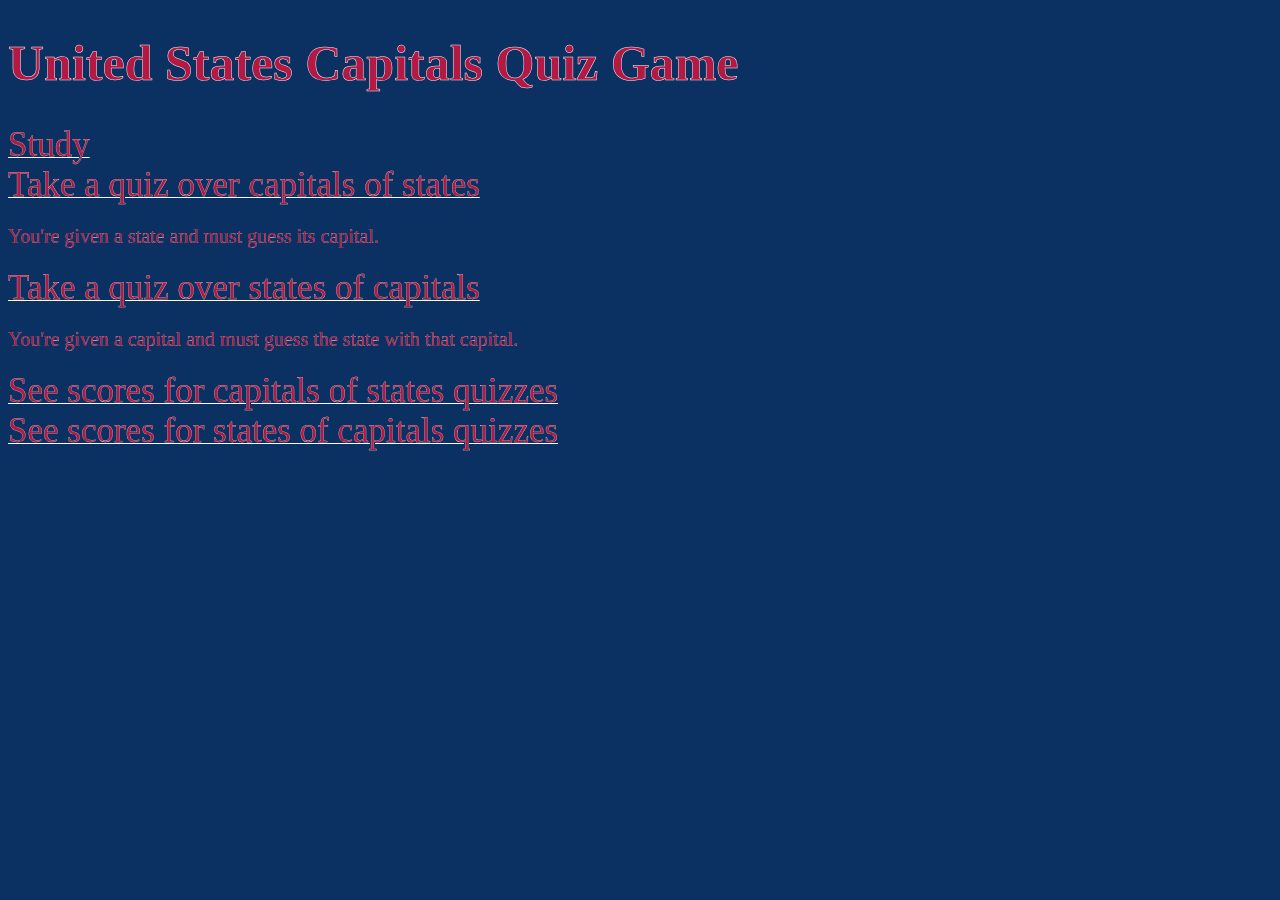
==== Java_and_Spring_Version/src/main/resources/static/index.html @ 9f8fc39b "Add resources and front-end code with current progress" ====
<!DOCTYPE html>
<html lang='en'>
<head>
    <title>United States Capitals Quiz Game</title>
    <meta charset='UTF-8'>
    <link rel='stylesheet' href='styles.css'>
</head>
<body>
    <h1 class='largeText'>United States Capitals Quiz Game</h1>
    <div>
        <a href='study.html' class='mediumText'>Study</a>
        <div>
            <a href='capitalsOfStatesQuiz' class='mediumText'>Take a quiz over capitals of states</a>
            <p class='smallText'>You're given a state and must guess its capital.</p>
        </div>
        <div>
            <a href='statesOfCapitalsQuiz' class='mediumText'>Take a quiz over states of capitals</a>
            <p class='smallText'>You're given a capital and must guess the state with that capital.</p>
        </div>
        <a href='capitalsOfStatesQuizScores' class='mediumText'>See scores for capitals of states quizzes</a>
        <a href='statesOfCapitalsQuizScores' class='mediumText'>See scores for states of capitals quizzes</a>
    </div>
</body>
</html>
---- Java_and_Spring_Version/src/main/resources/static/styles.css ----
body {
    /*
    Use the colors of the American flag; which are white, Old Glory Blue, and Old Glory Red.
    These codes are from flagcolorcodes.com/usa.
    */
    background-color: #0A3161;
    --old-glory-red: #B31942;
    color: var(--old-glory-red);
}

a {
    color: var(--old-glory-red);
    display: block;
}

.largeText {
    font-size: 50px;
    -webkit-text-stroke: 0.5px white;
}

.mediumText {
    font-size: 35px;
    -webkit-text-stroke: 0.25px white;
    text-decoration-thickness: 0.25px;
}

.smallText {
    font-size: 20px;
    -webkit-text-stroke: 0.15px white;
    text-decoration-thickness: 0.15px;
}

table {
    margin: 0 auto;
    --thick-border-style: 2px solid white;
    --thin-border-style: 1px solid white;
    border: var(--thick-border-style);
    border-collapse: collapse;
}

th {
    border-bottom: var(--thick-border-style);
}

th:first-child {
    border-right: var(--thin-border-style);
}

td {
    border: var(--thin-border-style);
}
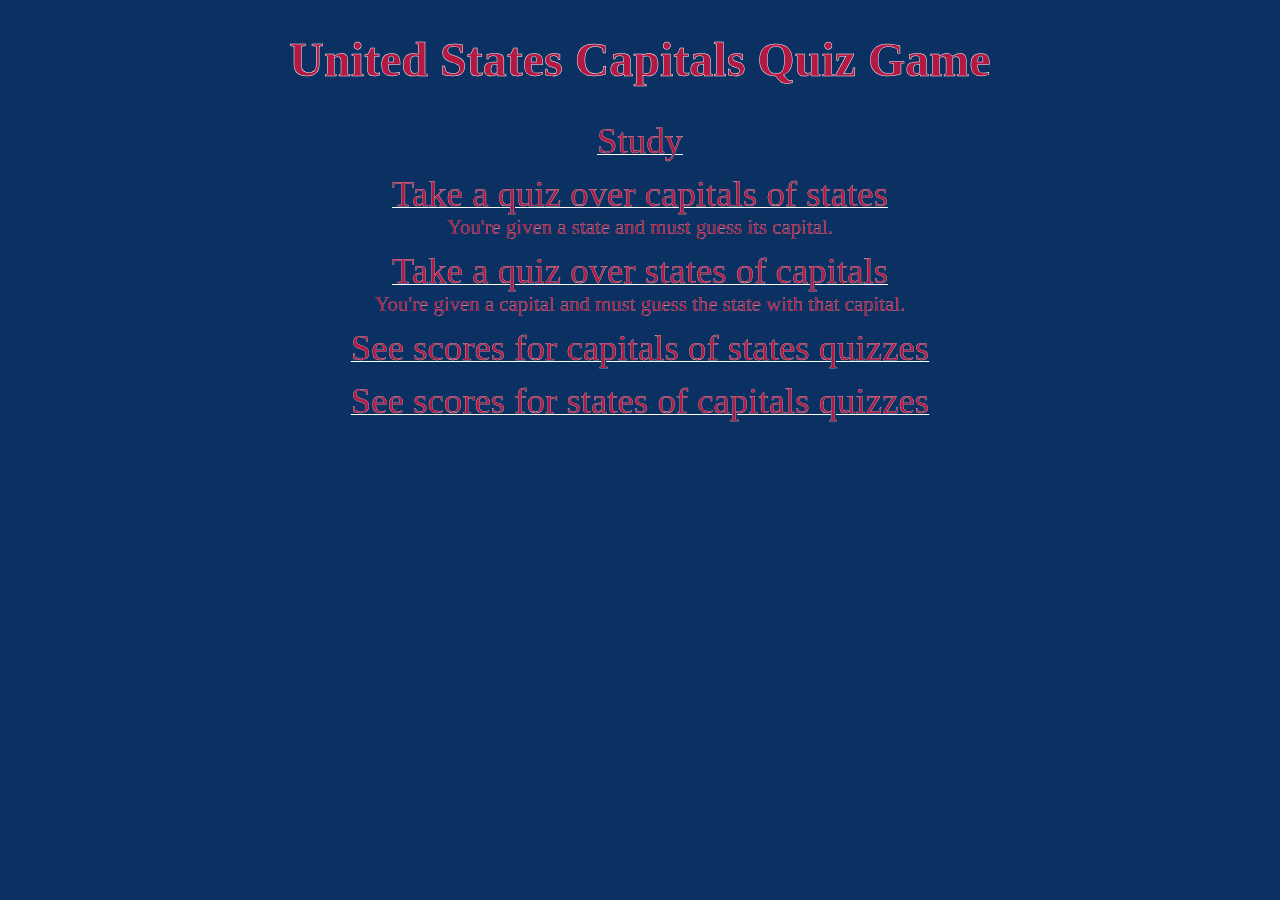
==== commit 7bd7f314: "Lots of styling updates" ====
--- a/Java_and_Spring_Version/src/main/resources/static/index.html
+++ b/Java_and_Spring_Version/src/main/resources/static/index.html
@@ -3,22 +3,31 @@
 <head>
     <title>United States Capitals Quiz Game</title>
     <meta charset='UTF-8'>
-    <link rel='stylesheet' href='styles.css'>
+    <link rel='stylesheet' href='common.css' />
+    <style>
+        #mainMenuLinksDiv {
+            text-align: center;
+            display: flex;
+            flex-direction: column;
+            row-gap: 10px;
+        }
+    </style>
 </head>
 <body>
-    <h1 class='largeText'>United States Capitals Quiz Game</h1>
-    <div>
-        <a href='study.html' class='mediumText'>Study</a>
+    <h1>United States Capitals Quiz Game</h1>
+    
+    <div id='mainMenuLinksDiv'>
+        <a href='study.html'>Study</a>
         <div>
-            <a href='capitalsOfStatesQuiz' class='mediumText'>Take a quiz over capitals of states</a>
-            <p class='smallText'>You're given a state and must guess its capital.</p>
+            <a href='capitalsOfStatesQuiz'>Take a quiz over capitals of states</a>
+            <p>You're given a state and must guess its capital.</p>
         </div>
         <div>
-            <a href='statesOfCapitalsQuiz' class='mediumText'>Take a quiz over states of capitals</a>
-            <p class='smallText'>You're given a capital and must guess the state with that capital.</p>
+            <a href='statesOfCapitalsQuiz'>Take a quiz over states of capitals</a>
+            <p>You're given a capital and must guess the state with that capital.</p>
         </div>
-        <a href='capitalsOfStatesQuizScores' class='mediumText'>See scores for capitals of states quizzes</a>
-        <a href='statesOfCapitalsQuizScores' class='mediumText'>See scores for states of capitals quizzes</a>
+        <a href='quizScores?forCapitalsOfStatesQuizzes=true'>See scores for capitals of states quizzes</a>
+        <a href='quizScores?forCapitalsOfStatesQuizzes=false'>See scores for states of capitals quizzes</a>
     </div>
 </body>
 </html>
--- a/Java_and_Spring_Version/src/main/resources/static/common.css
+++ b/Java_and_Spring_Version/src/main/resources/static/common.css
@@ -0,0 +1,62 @@
+/* This file has rules that apply to more than 1 HTML or FreeMarker template file. */
+
+body {
+    /*
+    Use the colors of the American flag; which are white, Old Glory Blue, and Old Glory Red.
+    These codes are from flagcolorcodes.com/usa.
+    */
+    background-color: #0A3161;
+    --old-glory-red: #B31942;
+    color: var(--old-glory-red);
+    margin: 10px 15px 30px;
+}
+
+h1 {
+    text-align: center;
+    font-size: 3rem;
+    -webkit-text-stroke: 0.5px white;
+}
+
+h2, caption, th, #mainMenuLinksDiv a, #questionLegend {
+    font-size: 2.3rem;
+    -webkit-text-stroke: 0.25px white;
+    text-decoration-thickness: 0.25px; /* Underlines for links. */
+}
+
+td, a, p, label, input[type='file'] {
+    font-size: 1.3rem;
+    -webkit-text-stroke: 0.15px white;
+    text-decoration-thickness: 0.15px;
+}
+
+a {
+    color: var(--old-glory-red);
+    display: block;
+}
+
+p {
+    margin: 0;
+}
+
+table {
+    margin: 0 auto;
+    --thick-border-style: 2px solid white;
+    --thin-border-style: 1px solid white;
+    border: var(--thick-border-style);
+    border-collapse: collapse;
+    text-align: center;
+}
+
+th {
+    padding: 4px 7px;
+    border-bottom: var(--thick-border-style);
+}
+
+th:nth-child(n + 2) {
+    border-left: var(--thin-border-style);
+}
+
+td {
+    padding: 2px 7px;
+    border: var(--thin-border-style);
+}
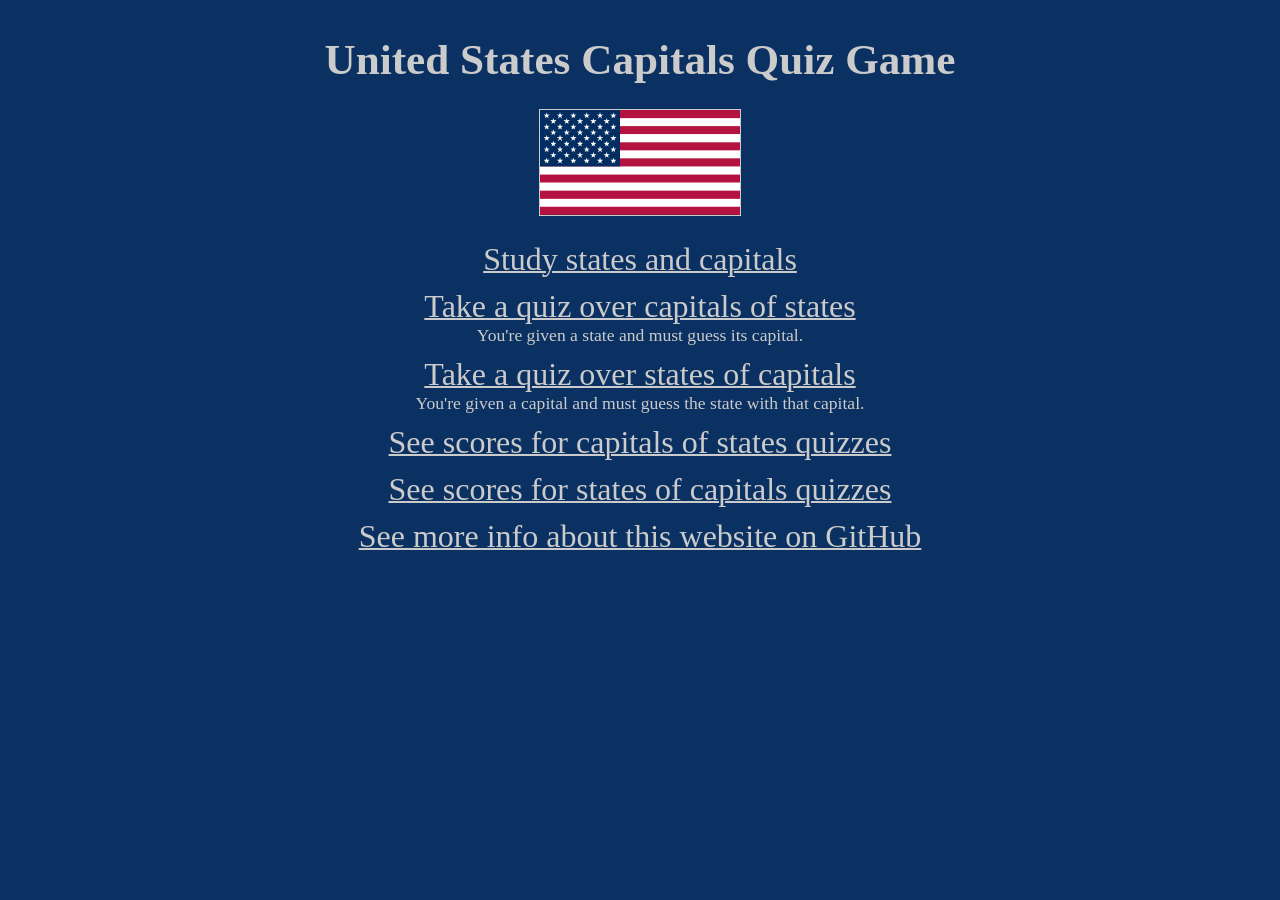
==== commit ea5f5064: "Lots of front-end changes" ====
--- a/Java_and_Spring_Version/src/main/resources/static/index.html
+++ b/Java_and_Spring_Version/src/main/resources/static/index.html
@@ -1,33 +1,29 @@
 <!DOCTYPE html>
-<html lang='en'>
+<html lang="en-US">
 <head>
-    <title>United States Capitals Quiz Game</title>
-    <meta charset='UTF-8'>
-    <link rel='stylesheet' href='common.css' />
-    <style>
-        #mainMenuLinksDiv {
-            text-align: center;
-            display: flex;
-            flex-direction: column;
-            row-gap: 10px;
-        }
-    </style>
+    <meta charset="utf-8" />
+    <title>U.S. Capitals Quiz Game</title>
+    <link rel="icon" href="us-favicon.png" type="image/x-icon" />
+    <link rel="stylesheet" href="common.css" />
+    <link rel="stylesheet" href="index.css" />
 </head>
 <body>
     <h1>United States Capitals Quiz Game</h1>
+    <img id="us-flag-img" src="us-flag.png" alt="United States flag" />
     
-    <div id='mainMenuLinksDiv'>
-        <a href='study.html'>Study</a>
+    <div id="links-div" class="medium-text">
+        <a href="study">Study states and capitals</a>
         <div>
             <a href='capitalsOfStatesQuiz'>Take a quiz over capitals of states</a>
-            <p>You're given a state and must guess its capital.</p>
+            <div class="small-text">You're given a state and must guess its capital.</div>
         </div>
         <div>
             <a href='statesOfCapitalsQuiz'>Take a quiz over states of capitals</a>
-            <p>You're given a capital and must guess the state with that capital.</p>
+            <div class="small-text">You're given a capital and must guess the state with that capital.</div>
         </div>
-        <a href='quizScores?forCapitalsOfStatesQuizzes=true'>See scores for capitals of states quizzes</a>
-        <a href='quizScores?forCapitalsOfStatesQuizzes=false'>See scores for states of capitals quizzes</a>
+        <a href="quizScores?forCapitalsOfStatesQuizzes=true">See scores for capitals of states quizzes</a>
+        <a href="quizScores?forCapitalsOfStatesQuizzes=false">See scores for states of capitals quizzes</a>
+        <a href="https://github.com/ncschroeder/US-Capitals-Quiz-Game">See more info about this website on GitHub</a>
     </div>
 </body>
 </html>
--- a/Java_and_Spring_Version/src/main/resources/static/common.css
+++ b/Java_and_Spring_Version/src/main/resources/static/common.css
@@ -1,54 +1,55 @@
 /* This file has rules that apply to more than 1 HTML or FreeMarker template file. */
 
 body {
-    /*
-    Use the colors of the American flag; which are white, Old Glory Blue, and Old Glory Red.
-    These codes are from flagcolorcodes.com/usa.
-    */
+    /* This is Old Glory Blue, the blue on the American flag. */
     background-color: #0A3161;
-    --old-glory-red: #B31942;
-    color: var(--old-glory-red);
-    margin: 10px 15px 30px;
+    --custom-silver: #CBCBCB;
+    margin: 35px;
+}
+
+body, a {
+    color: var(--custom-silver);
+}
+
+body, button, input {
 }
 
 h1 {
     text-align: center;
-    font-size: 3rem;
-    -webkit-text-stroke: 0.5px white;
+    font-size: 2.7rem;
+    /* Default margin. */
+    margin: 0 0 25px;
 }
 
-h2, caption, th, #mainMenuLinksDiv a, #questionLegend {
-    font-size: 2.3rem;
-    -webkit-text-stroke: 0.25px white;
-    text-decoration-thickness: 0.25px; /* Underlines for links. */
+.medium-text, th {
+    font-size: 2rem;
 }
 
-td, a, p, label, input[type='file'] {
-    font-size: 1.3rem;
-    -webkit-text-stroke: 0.15px white;
-    text-decoration-thickness: 0.15px;
+.small-text, #top-left-home-link, td, label {
+    font-size: 1.1rem;
 }
 
-a {
-    color: var(--old-glory-red);
-    display: block;
+button {
+    font-size: 0.9rem;
 }
 
-p {
-    margin: 0;
+#top-left-home-link {
+    position: absolute;
+    left: 15px;
+    top: 15px;
 }
 
 table {
     margin: 0 auto;
-    --thick-border-style: 2px solid white;
-    --thin-border-style: 1px solid white;
+    text-align: center;
+    --thick-border-style: 2px solid var(--custom-silver);
+    --thin-border-style: 1px solid var(--custom-silver);
     border: var(--thick-border-style);
     border-collapse: collapse;
-    text-align: center;
 }
 
 th {
-    padding: 4px 7px;
+    padding: 8px 15px;
     border-bottom: var(--thick-border-style);
 }
 
@@ -57,6 +58,6 @@
 }
 
 td {
-    padding: 2px 7px;
+    padding: 7px 14px;
     border: var(--thin-border-style);
 }
--- a/Java_and_Spring_Version/src/main/resources/static/index.css
+++ b/Java_and_Spring_Version/src/main/resources/static/index.css
@@ -0,0 +1,28 @@
+body {
+    display: flex;
+    flex-direction: column;
+    row-gap: 25px;
+    align-items: center;
+}
+
+h1 {
+    margin-bottom: 0;
+}
+
+#us-flag-img {
+    width: 200px;
+    border: 1px solid var(--custom-silver);
+}
+
+#links-div {
+    display: flex;
+    flex-direction: column;
+    /* align-items: center; */
+    text-align: center;
+    row-gap: 10px;
+}
+
+a {
+    /* Underline thickness. */
+    text-decoration-thickness: 2.2px;
+}
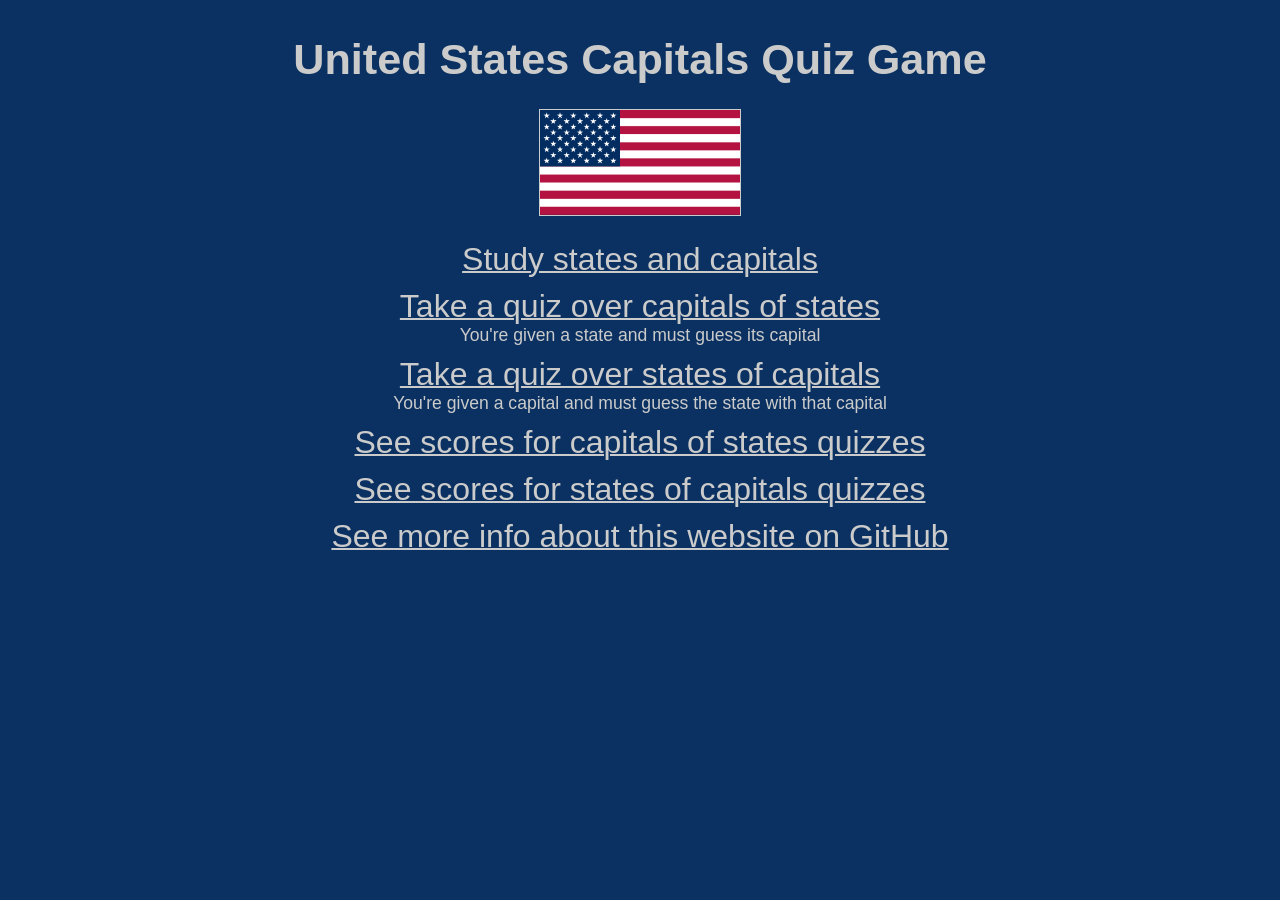
==== commit f01eebf4: "Lots of code changes" ====
--- a/Java_and_Spring_Version/src/main/resources/static/index.html
+++ b/Java_and_Spring_Version/src/main/resources/static/index.html
@@ -14,15 +14,15 @@
     <div id="links-div" class="medium-text">
         <a href="study">Study states and capitals</a>
         <div>
-            <a href='capitalsOfStatesQuiz'>Take a quiz over capitals of states</a>
-            <div class="small-text">You're given a state and must guess its capital.</div>
+            <a href="/capitals-of-states-quiz">Take a quiz over capitals of states</a>
+            <div class="small-text">You're given a state and must guess its capital</div>
         </div>
         <div>
-            <a href='statesOfCapitalsQuiz'>Take a quiz over states of capitals</a>
-            <div class="small-text">You're given a capital and must guess the state with that capital.</div>
+            <a href="/states-of-capitals-quiz">Take a quiz over states of capitals</a>
+            <div class="small-text">You're given a capital and must guess the state with that capital</div>
         </div>
-        <a href="quizScores?forCapitalsOfStatesQuizzes=true">See scores for capitals of states quizzes</a>
-        <a href="quizScores?forCapitalsOfStatesQuizzes=false">See scores for states of capitals quizzes</a>
+        <a href="/capitals-of-states-quiz-scores">See scores for capitals of states quizzes</a>
+        <a href="/states-of-capitals-quiz-scores">See scores for states of capitals quizzes</a>
         <a href="https://github.com/ncschroeder/US-Capitals-Quiz-Game">See more info about this website on GitHub</a>
     </div>
 </body>
--- a/Java_and_Spring_Version/src/main/resources/static/common.css
+++ b/Java_and_Spring_Version/src/main/resources/static/common.css
@@ -12,6 +12,7 @@
 }
 
 body, button, input {
+    font-family: Arial;
 }
 
 h1 {
@@ -61,3 +62,4 @@
     padding: 7px 14px;
     border: var(--thin-border-style);
 }
+
--- a/Java_and_Spring_Version/src/main/resources/static/index.css
+++ b/Java_and_Spring_Version/src/main/resources/static/index.css
@@ -25,4 +25,4 @@
 a {
     /* Underline thickness. */
     text-decoration-thickness: 2.2px;
-}+}
